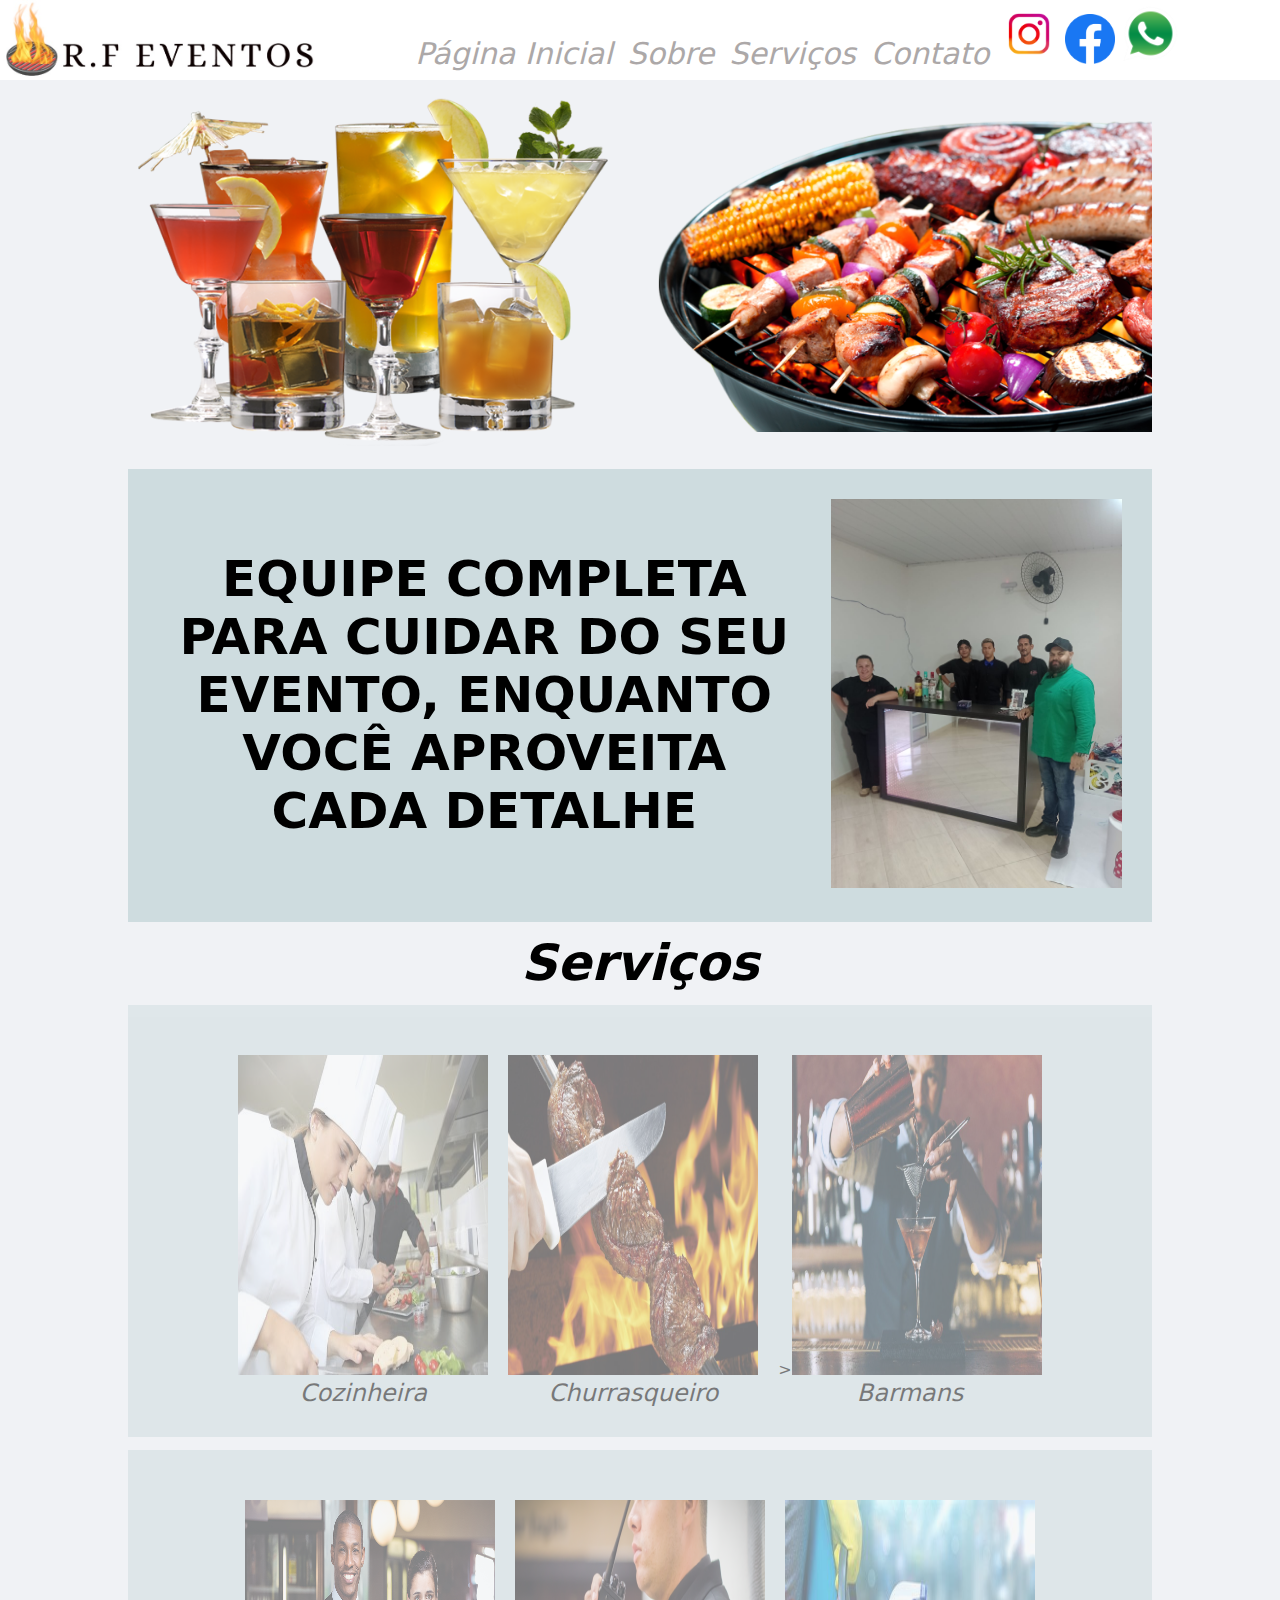
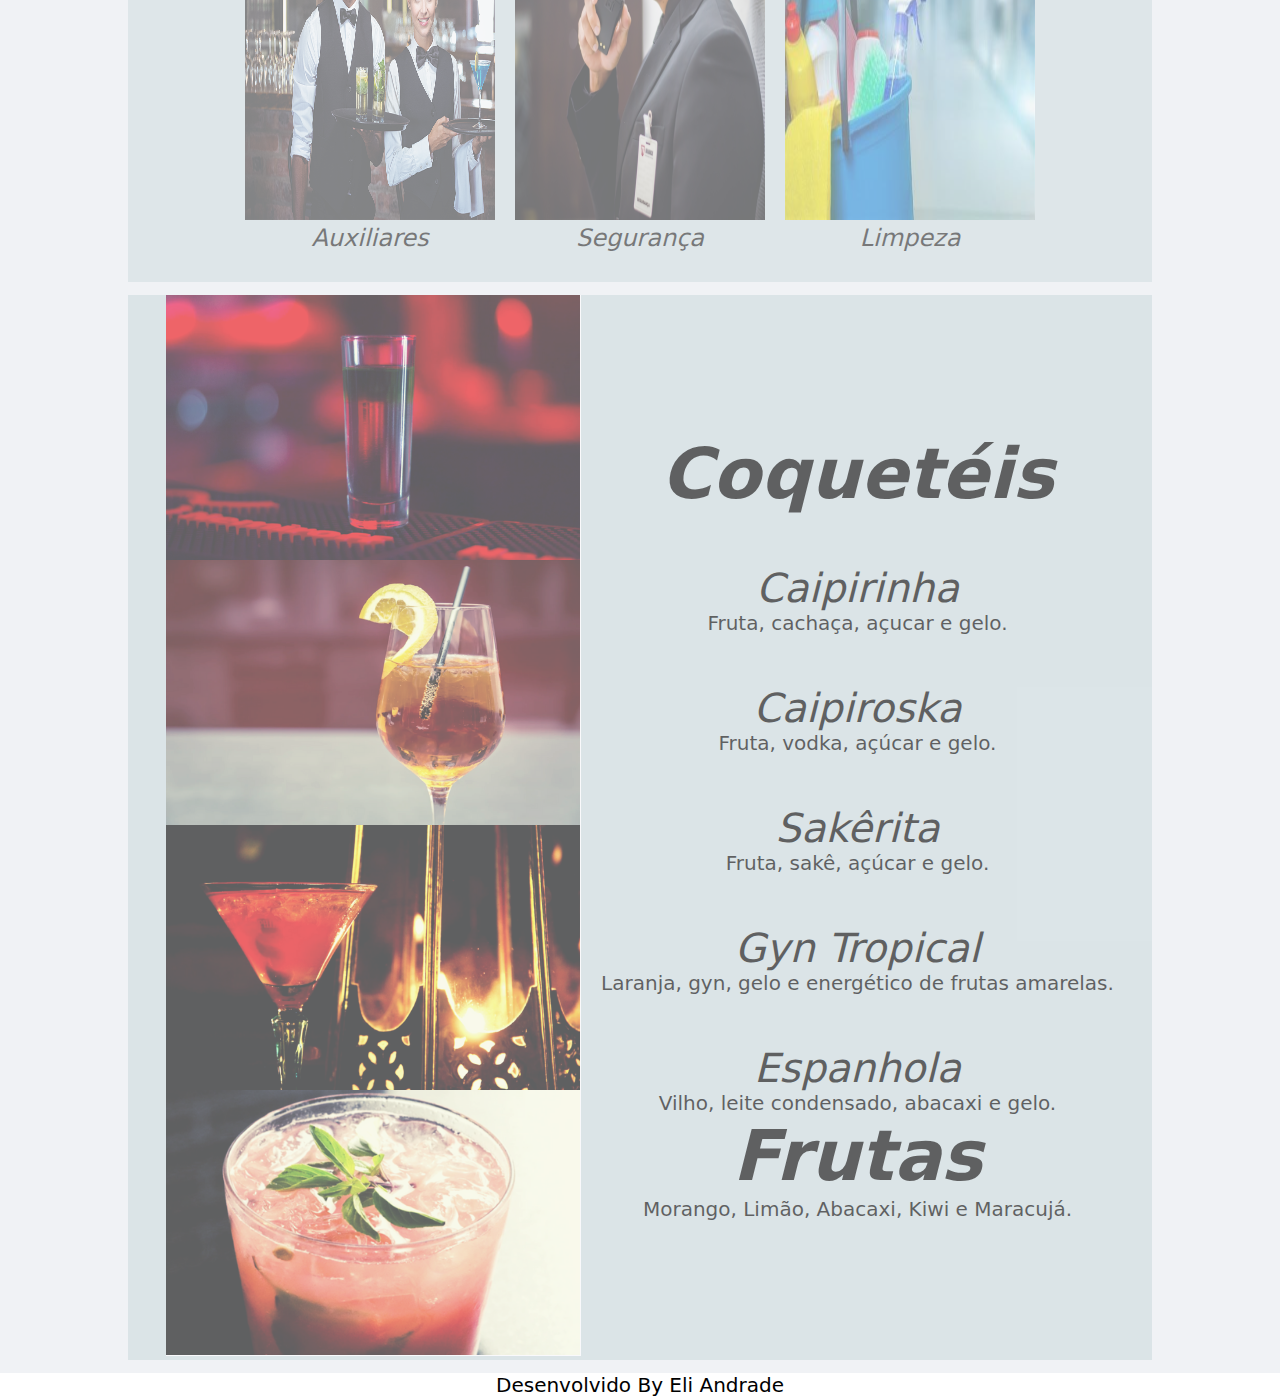
==== index.html @ 9f76cc74 "modificação 00:11" ====
<!DOCTYPE html>
<html lang="en">

<head>
    <meta charset="UTF-8">
    <meta name="viewport" content="width=device-width, initial-scale=1.0">
    <script src="script.js"></script>
    <link rel="stylesheet" href="style.css">

    <title>RF Eventos</title>
</head>

<body>

    <header>
        <img class="logo" src="assets/logo.rf.jpg" alt="">
        
        <nav id="header">
            <button id="btn-mobile">Menu</button>
            <ul id="container-menu">
            <a href="index.html"><button><i>Página Inicial</i></button></a>
            <a href="sobre.html"><button><i>Sobre</i></button></a>
            <a href="#services"><button><i>Serviços</i></button></a>
            <a href=""><button><i>Contato</i></button></a>
       
            <a href=""><img src="assets/instagram-logo-.webp" width="60px" alt=""></a>
            <a href=""><img src="assets/facebook-13.png" width="50px" alt=""></a>
            <a href="https://api.whatsapp.com/send?phone=5515991683785&text=%20Olá,Gostaria de um Orçamento%20!"><img
                    src="assets/logo-whatsapp.png" width="60px" alt="logo-whatsapp"></a>
                </ul>
            </nav>
    </header>

    <article class="container-mains">
        <img class="img-main" src="assets/drinks.png" alt="">
        <img class="img-main" src="assets/churrasco.png" alt="">

    </article>

    <div id="we-are" class="container-we-are">
        <div>
            <h1> EQUIPE COMPLETA PARA CUIDAR DO SEU EVENTO, ENQUANTO VOCÊ APROVEITA CADA DETALHE</h1>
            
        </div>
        <div>
            <img class="img-equip" src="assets/Equipe.RF.jpg" alt="">
        </div>
    </div>
    <h1 id="services" class="tag-service"><i>Serviços</i></h1>
    <div class="container-services">
        
        <div class="container-class">
            <div>
                
                <span><img class="img-services" src="assets/Serviços/cozinheira.jpg" alt="">
                 <h2><i>Cozinheira</i></h2></span>
            </div>
            <div>
                <span><img class="img-services" src="assets/Serviços/churrasqueiro.jpeg" alt="">
                <h2><i>Churrasqueiro</i></h2></span>
            </div>

            <div>
              <span>><img  class="img-services" src="assets/Serviços/barman.jpeg" alt="">
                <h2><i>Barmans</i></h2></span>
            </div> 
        </div>
        <div class="container-class">
            <div>
                <span> <img class="img-services" src="assets/Serviços/garcons.png" alt="">
                <h2><i>Auxiliares</i></h2></span>
            </div>
            <div>
                <span> <img class="img-services" src="assets/Serviços/Segurança.jpeg" alt="">
                <h2><i>Segurança</i></h2></span>
            </div>

            <div>
                <span><img class="img-services" src="assets/Serviços/limpeza.jpeg" alt="">
                <h2><i>Limpeza</i></h2></span>
            </div>



        </div>
    </div>
    <div  class="container-drinks">
        <div>
            <img class="img-drinks" src="assets/drinks-efect.png" alt="">
            
        </div>
        
        <div>
           <ul><h1 class="h1"><i>Coquetéis</i></h1> 
            <li>
                <h2 class="h2"><i>Caipirinha</i></h2>
                <p class="p">Fruta, cachaça, açucar e gelo.</p>
            </li>
            <li>
                <h2 class="h2"><i>Caipiroska</i></h2>
                <p class="p">Fruta, vodka, açúcar e gelo.</p>
            </li>
            <li>
                <h2 class="h2"><i>Sakêrita</i></h2>
                <p class="p">Fruta, sakê, açúcar e gelo.</p>
            </li>
            <li>
                <h2 class="h2"><i>Gyn Tropical</i></h2>
                <p class="p">Laranja, gyn, gelo e energético de frutas amarelas.</p>
            </li>
            <li>
                <h2 class="h2"><i>Espanhola</i></h2>
                <p class="p">Vilho, leite condensado, abacaxi e gelo.</p>
            </li>
            
           </ul>
           <h1 class="h1"><i>Frutas</i></h1>
            <p class="p">Morango, Limão, Abacaxi, Kiwi e Maracujá.</p>
        </div>
    
    </div>
    <footer>

        <p class="footer-p">Desenvolvido By Eli Andrade</p>

    </footer>

</body>

</html>
---- style.css ----
@import url('https://fonts.googleapis.com/css2?family=Raleway:ital,wght@0,100..900;1,100..900&family=Roboto:ital,wght@0,100;0,300;0,400;0,500;0,700;0,900;1,100;1,300;1,400;1,500;1,700;1,900&display=swap');

* {
    margin: 0;
    padding: 0;
    box-sizing: border-box;
    font-family: system-ui, -apple-system, BlinkMacSystemFont, 'Segoe UI', Roboto, Oxygen, Ubuntu, Cantarell, 'Open Sans', 'Helvetica Neue', sans-serif, Segoe UI, Roboto, Oxygen, Ubuntu, Cantarell, Fira Sans, Droid Sans, Helvetica Neue, sans-serif;
    
}
body {
    min-width: 90vw;
    min-height: 100vh;
    background-color: #f0f2f5;
}
html {
    scroll-behavior: smooth;
    transition: ease 4s;
  }
header {
    background-color: #fff;
    display: flex;
}
.logo {
    width: 25%;
}
#btn-mobile{
    display: none;
}

#header{
    display: flex;
    align-items: center;
    justify-content: center;
    width: 100%;
    gap: 10px;
    margin-right: 10px;   
}
button {
    font-size: 30px;
    border-radius: 5px;
    padding: 5px;
    border: none;
    background-color: transparent;
    color: #aca8a8;
}
button:hover {
    color: #000;
}
article {
    display: flex;
    align-items: center;
    justify-content: center;
    height: 100%;
    width: 100%;
}
.container.mains {
    width: 90%;
    margin: auto;
}
.img-main {
    width: 40%;
    height: auto;
}
.container-we-are,.container-class {
    display: flex;
    background-color: #cedcdf;
    justify-content: center;
    align-items: center;
    text-align: center;
    width: 80%;
    margin: 1% auto;
    gap: 20px;   
    padding: 30px;
}
h1 {
    font-size: 50px;
}
h2{
    font-weight: normal;
}
.img-equip {
    width: 100%;
}
.tag-service{
    width: 100%;
    font-size: 50px;
    text-align: center;
     
}
.img-services {
    margin-top: 20px;
    height: 420px;
    width: 350px;
    background-color: #cedcdf;
    text-align: center;
}
a{
    text-decoration: none;
    color: #000;
}
.container-class{
    opacity: 0.5;
    font-weight: normal;
}
.container-class:hover{
    opacity: 1.8;
    transition: 0.6s;
}
.service-main {
    width: 100%;
    display: flex;
    margin: 5% 20%;
    justify-content: left;
    font-size: 50px;
}

.container-drinks{
    display: flex;
    background-color: #cedcdf;
    justify-content: center;
    align-items: center;
    text-align: center;
    width: 80%;
    margin: 1% auto;
    gap: 20px;
    opacity: 0.6; 
}
.container-drinks:hover{
    opacity: 1.8;
    transition: 0.6s;
}
ul{
    list-style: none;
}
li{
    margin-top: 50px;
}
.h1{
    font-size: 70px;
}
.h2{
    font-size: 40px;
}
.p{
    font-size: 20px;
}
footer {
    margin-top: auto;
    width: 100%;
    background-color: #fff;
}
.footer-p {
    color: #000;
    text-align: center;
    font-size: 20px;
    
}
@media (max-width:1920px){
    .container-class {
        display: flex;
        background-color: #cedcdf;
        justify-content: center;
        align-items: center;
        text-align: center;
        width: 80%;
        margin: 1% auto;
        gap: 20px;   
        padding: 30px;
    }
    .img-services {
        margin-top: 20px;
        height: 320px;
        width: 250px;
        background-color: #cedcdf;
        text-align: center;
    }
}


@media (max-width:600px){
#btn-mobile{
    width: 100%;
    display: block;
    justify-content: end;
}
#container-menu{
    display: none;
}
#nav.active #container-menu{
    display: flex;
}
}
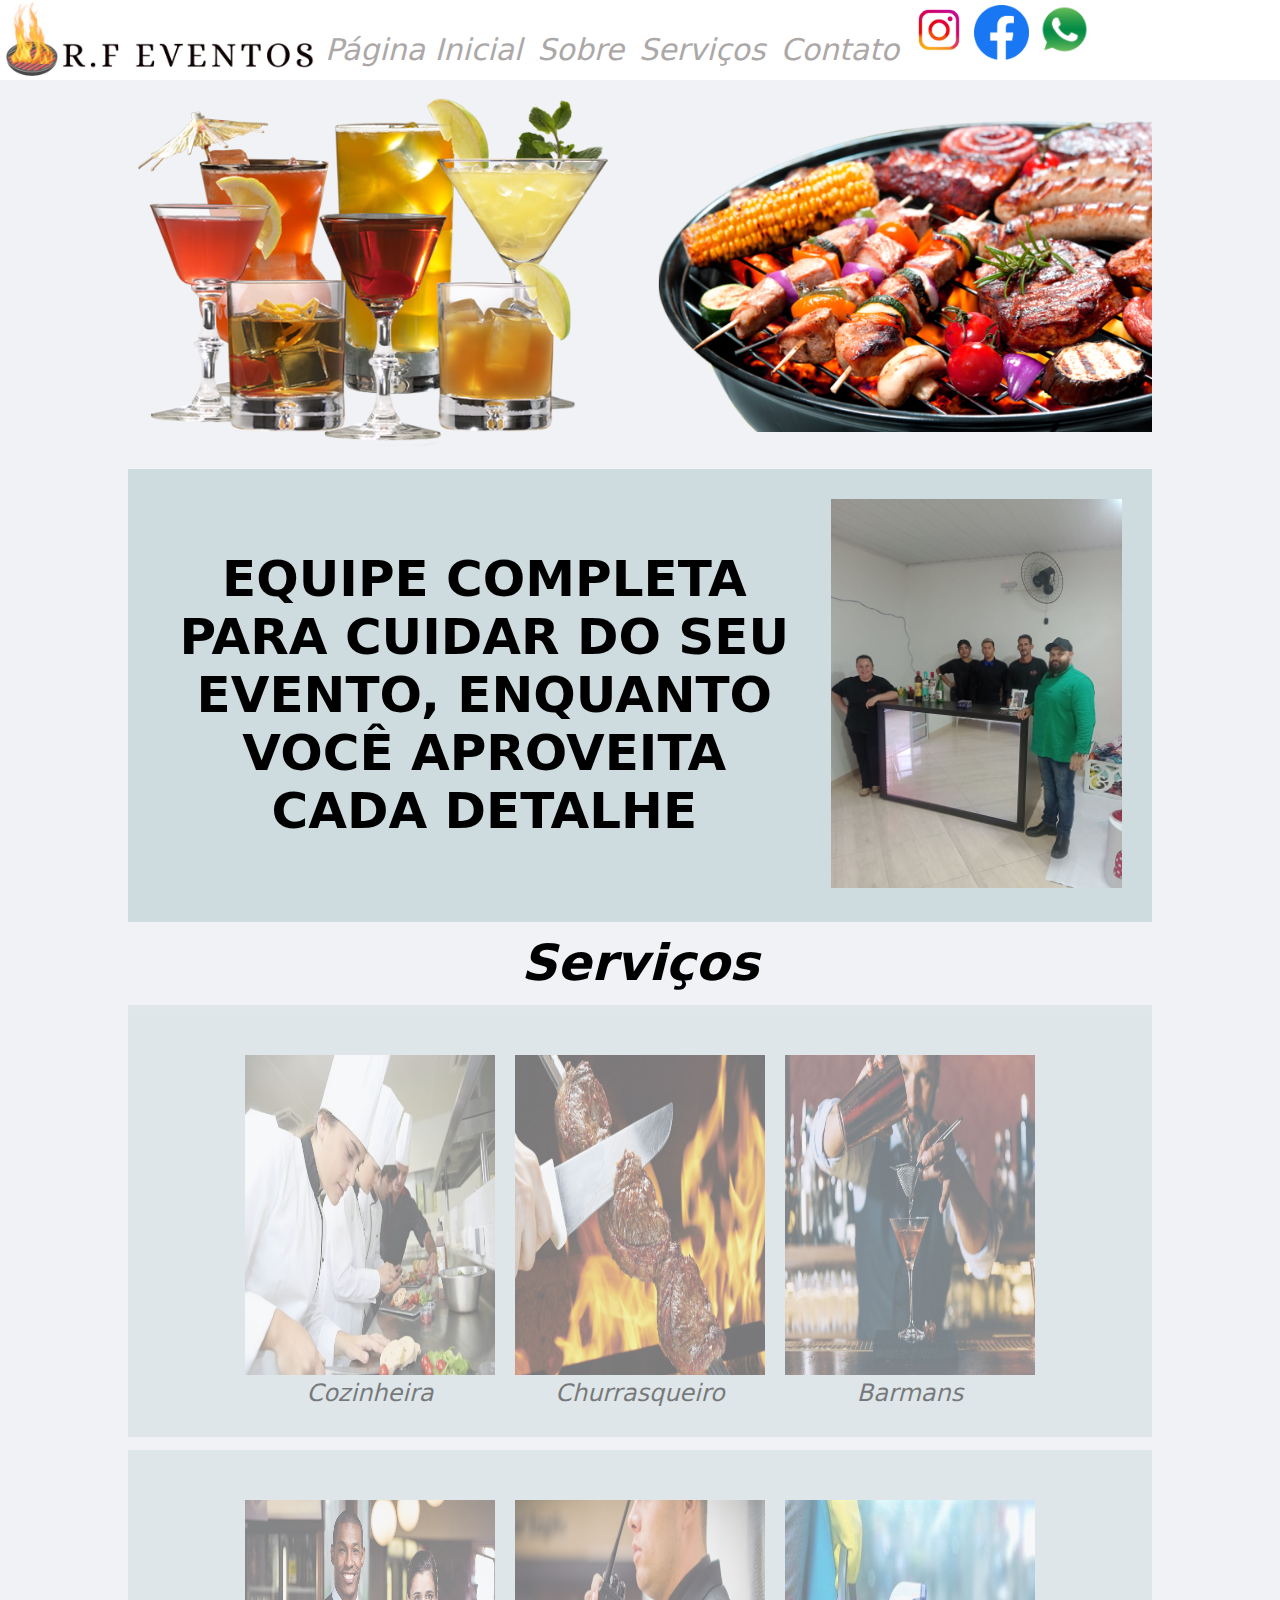
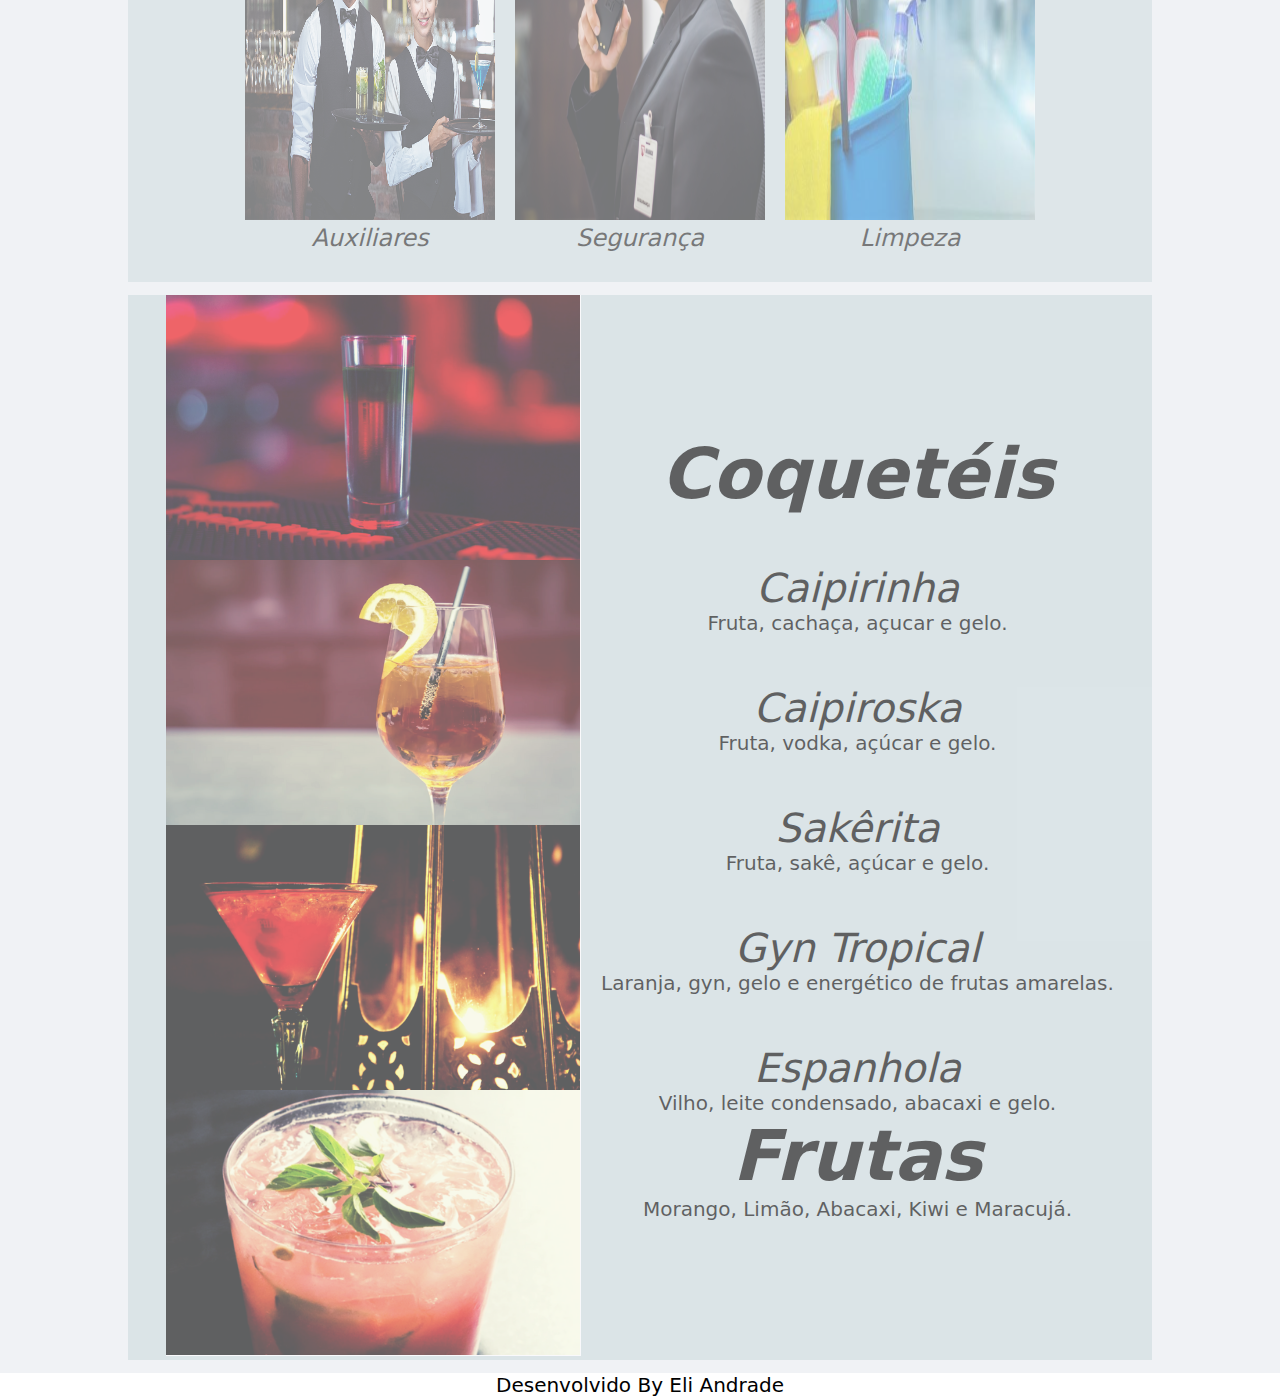
==== commit ba59ecc7: "modificação mobile" ====
--- a/index.html
+++ b/index.html
@@ -14,21 +14,21 @@
 
     <header>
         <img class="logo" src="assets/logo.rf.jpg" alt="">
-        
-        <nav id="header">
-            <button id="btn-mobile">Menu</button>
-            <ul id="container-menu">
-            <a href="index.html"><button><i>Página Inicial</i></button></a>
-            <a href="sobre.html"><button><i>Sobre</i></button></a>
-            <a href="#services"><button><i>Serviços</i></button></a>
-            <a href=""><button><i>Contato</i></button></a>
-       
-            <a href=""><img src="assets/instagram-logo-.webp" width="60px" alt=""></a>
-            <a href=""><img src="assets/facebook-13.png" width="50px" alt=""></a>
-            <a href="https://api.whatsapp.com/send?phone=5515991683785&text=%20Olá,Gostaria de um Orçamento%20!"><img
-                    src="assets/logo-whatsapp.png" width="60px" alt="logo-whatsapp"></a>
+
+        <nav class="header">
+            <div class="container-menu">
+                <ul>
+                    <a href="index.html"><button><i>Página Inicial</i></button></a>
+                    <a href="sobre.html"><button><i>Sobre</i></button></a>
+                    <a href="#services"><button><i>Serviços</i></button></a>
+                    <a href=""><button><i>Contato</i></button></a>
+                    <a href=""><img src="assets/instagram-logo-.webp" width="60px" alt=""></a>
+                    <a href=""><img src="assets/facebook-13.png" width="55px" alt=""></a>
+                    <a href="https://api.whatsapp.com/send?phone=5515991683785&text=%20Olá,Gostaria de um Orçamento%20!"><img
+                            src="assets/logo-whatsapp.png" width="60px" alt="logo-whatsapp"></a>
                 </ul>
-            </nav>
+            </div>
+        </nav>
     </header>
 
     <article class="container-mains">
@@ -40,7 +40,6 @@
     <div id="we-are" class="container-we-are">
         <div>
             <h1> EQUIPE COMPLETA PARA CUIDAR DO SEU EVENTO, ENQUANTO VOCÊ APROVEITA CADA DETALHE</h1>
-            
         </div>
         <div>
             <img class="img-equip" src="assets/Equipe.RF.jpg" alt="">
@@ -48,76 +47,83 @@
     </div>
     <h1 id="services" class="tag-service"><i>Serviços</i></h1>
     <div class="container-services">
-        
+
         <div class="container-class">
             <div>
-                
+
                 <span><img class="img-services" src="assets/Serviços/cozinheira.jpg" alt="">
-                 <h2><i>Cozinheira</i></h2></span>
+                    <h2><i>Cozinheira</i></h2>
+                </span>
             </div>
             <div>
                 <span><img class="img-services" src="assets/Serviços/churrasqueiro.jpeg" alt="">
-                <h2><i>Churrasqueiro</i></h2></span>
+                    <h2><i>Churrasqueiro</i></h2>
+                </span>
             </div>
 
             <div>
-              <span>><img  class="img-services" src="assets/Serviços/barman.jpeg" alt="">
-                <h2><i>Barmans</i></h2></span>
-            </div> 
+                <span><img class="img-services" src="assets/Serviços/barman.jpeg" alt="">
+                    <h2><i>Barmans</i></h2>
+                </span>
+            </div>
         </div>
         <div class="container-class">
             <div>
                 <span> <img class="img-services" src="assets/Serviços/garcons.png" alt="">
-                <h2><i>Auxiliares</i></h2></span>
+                    <h2><i>Auxiliares</i></h2>
+                </span>
             </div>
             <div>
                 <span> <img class="img-services" src="assets/Serviços/Segurança.jpeg" alt="">
-                <h2><i>Segurança</i></h2></span>
+                    <h2><i>Segurança</i></h2>
+                </span>
             </div>
 
             <div>
                 <span><img class="img-services" src="assets/Serviços/limpeza.jpeg" alt="">
-                <h2><i>Limpeza</i></h2></span>
+                    <h2><i>Limpeza</i></h2>
+                </span>
             </div>
 
 
 
         </div>
     </div>
-    <div  class="container-drinks">
+    <div class="container-drinks">
         <div>
             <img class="img-drinks" src="assets/drinks-efect.png" alt="">
-            
+
         </div>
-        
+
         <div>
-           <ul><h1 class="h1"><i>Coquetéis</i></h1> 
-            <li>
-                <h2 class="h2"><i>Caipirinha</i></h2>
-                <p class="p">Fruta, cachaça, açucar e gelo.</p>
-            </li>
-            <li>
-                <h2 class="h2"><i>Caipiroska</i></h2>
-                <p class="p">Fruta, vodka, açúcar e gelo.</p>
-            </li>
-            <li>
-                <h2 class="h2"><i>Sakêrita</i></h2>
-                <p class="p">Fruta, sakê, açúcar e gelo.</p>
-            </li>
-            <li>
-                <h2 class="h2"><i>Gyn Tropical</i></h2>
-                <p class="p">Laranja, gyn, gelo e energético de frutas amarelas.</p>
-            </li>
-            <li>
-                <h2 class="h2"><i>Espanhola</i></h2>
-                <p class="p">Vilho, leite condensado, abacaxi e gelo.</p>
-            </li>
-            
-           </ul>
-           <h1 class="h1"><i>Frutas</i></h1>
+            <ul>
+                <h1 class="h1"><i>Coquetéis</i></h1>
+                <li>
+                    <h2 class="h2"><i>Caipirinha</i></h2>
+                    <p class="p">Fruta, cachaça, açucar e gelo.</p>
+                </li>
+                <li>
+                    <h2 class="h2"><i>Caipiroska</i></h2>
+                    <p class="p">Fruta, vodka, açúcar e gelo.</p>
+                </li>
+                <li>
+                    <h2 class="h2"><i>Sakêrita</i></h2>
+                    <p class="p">Fruta, sakê, açúcar e gelo.</p>
+                </li>
+                <li>
+                    <h2 class="h2"><i>Gyn Tropical</i></h2>
+                    <p class="p">Laranja, gyn, gelo e energético de frutas amarelas.</p>
+                </li>
+                <li>
+                    <h2 class="h2"><i>Espanhola</i></h2>
+                    <p class="p">Vilho, leite condensado, abacaxi e gelo.</p>
+                </li>
+
+            </ul>
+            <h1 class="h1"><i>Frutas</i></h1>
             <p class="p">Morango, Limão, Abacaxi, Kiwi e Maracujá.</p>
         </div>
-    
+
     </div>
     <footer>
 
--- a/style.css
+++ b/style.css
@@ -12,10 +12,12 @@
     min-height: 100vh;
     background-color: #f0f2f5;
 }
+/*EFEITO DESCER ATE O ID*/
 html {
     scroll-behavior: smooth;
     transition: ease 4s;
   }
+/*ESTILIZAÇÃO DO TOPO */
 header {
     background-color: #fff;
     display: flex;
@@ -46,6 +48,7 @@
 button:hover {
     color: #000;
 }
+/*ESTILIZAÇÃO DA LOGO PRINCIPAL */
 article {
     display: flex;
     align-items: center;
@@ -61,6 +64,7 @@
     width: 40%;
     height: auto;
 }
+/*ESTILIZAÇÃO SOBRE A EQUIPE E SOBRE OS SERVIÇOS*/
 .container-we-are,.container-class {
     display: flex;
     background-color: #cedcdf;
@@ -81,12 +85,13 @@
 .img-equip {
     width: 100%;
 }
+/*ESTILAZAÇÃO DO TEXTO SERVIÇOS */
 .tag-service{
     width: 100%;
     font-size: 50px;
-    text-align: center;
-     
-}
+    text-align: center;     
+}
+ /*ESTILIZAÇÃO NAS IMAGENS DE SERVIÇO */
 .img-services {
     margin-top: 20px;
     height: 420px;
@@ -94,10 +99,8 @@
     background-color: #cedcdf;
     text-align: center;
 }
-a{
-    text-decoration: none;
-    color: #000;
-}
+
+/*EFEITO SOBRE O CONTAINER DOS SERVIÇOS */
 .container-class{
     opacity: 0.5;
     font-weight: normal;
@@ -106,14 +109,7 @@
     opacity: 1.8;
     transition: 0.6s;
 }
-.service-main {
-    width: 100%;
-    display: flex;
-    margin: 5% 20%;
-    justify-content: left;
-    font-size: 50px;
-}
-
+/*ESTILIZAÇÃO DO CONTAINER CARDAPIO */
 .container-drinks{
     display: flex;
     background-color: #cedcdf;
@@ -125,25 +121,29 @@
     gap: 20px;
     opacity: 0.6; 
 }
+/*ESTILIZAÇÃO DOS TEXTOS DO CARDAPIO */
+ul{
+    list-style: none;
+}
+li{
+    margin-top: 50px;
+}
+.h1{
+    font-size: 70px;
+}
+.h2{
+    font-size: 40px;
+}
+.p{
+    font-size: 20px;
+}
+/*EFEITO SUAVE NO CARDAPIO */
 .container-drinks:hover{
     opacity: 1.8;
     transition: 0.6s;
 }
-ul{
-    list-style: none;
-}
-li{
-    margin-top: 50px;
-}
-.h1{
-    font-size: 70px;
-}
-.h2{
-    font-size: 40px;
-}
-.p{
-    font-size: 20px;
-}
+
+/*ESTILIZAÇÃO DO RODAPÉ*/
 footer {
     margin-top: auto;
     width: 100%;
@@ -178,15 +178,33 @@
 
 
 @media (max-width:600px){
-#btn-mobile{
-    width: 100%;
-    display: block;
-    justify-content: end;
-}
-#container-menu{
-    display: none;
-}
-#nav.active #container-menu{
-    display: flex;
-}
+
+    .header {
+        
+        display: flex;
+        flex-direction: column;
+        position: fixed;
+        top: 0;
+        right: 0;
+        width: 70%;
+        background-color: #cedcdf;
+        z-index: 9999; 
+          
+    }
+    .container-menu button {
+        width: 100%;
+        text-align: right;  
+    }
+    a{
+        text-decoration: none;
+    }
+    button{
+        color: #000;
+        margin-top: 5px; 
+        display: block;
+        outline: none;
+    }
+    .container-menu button:hover{
+        background-color:#fff ;
+    }
 }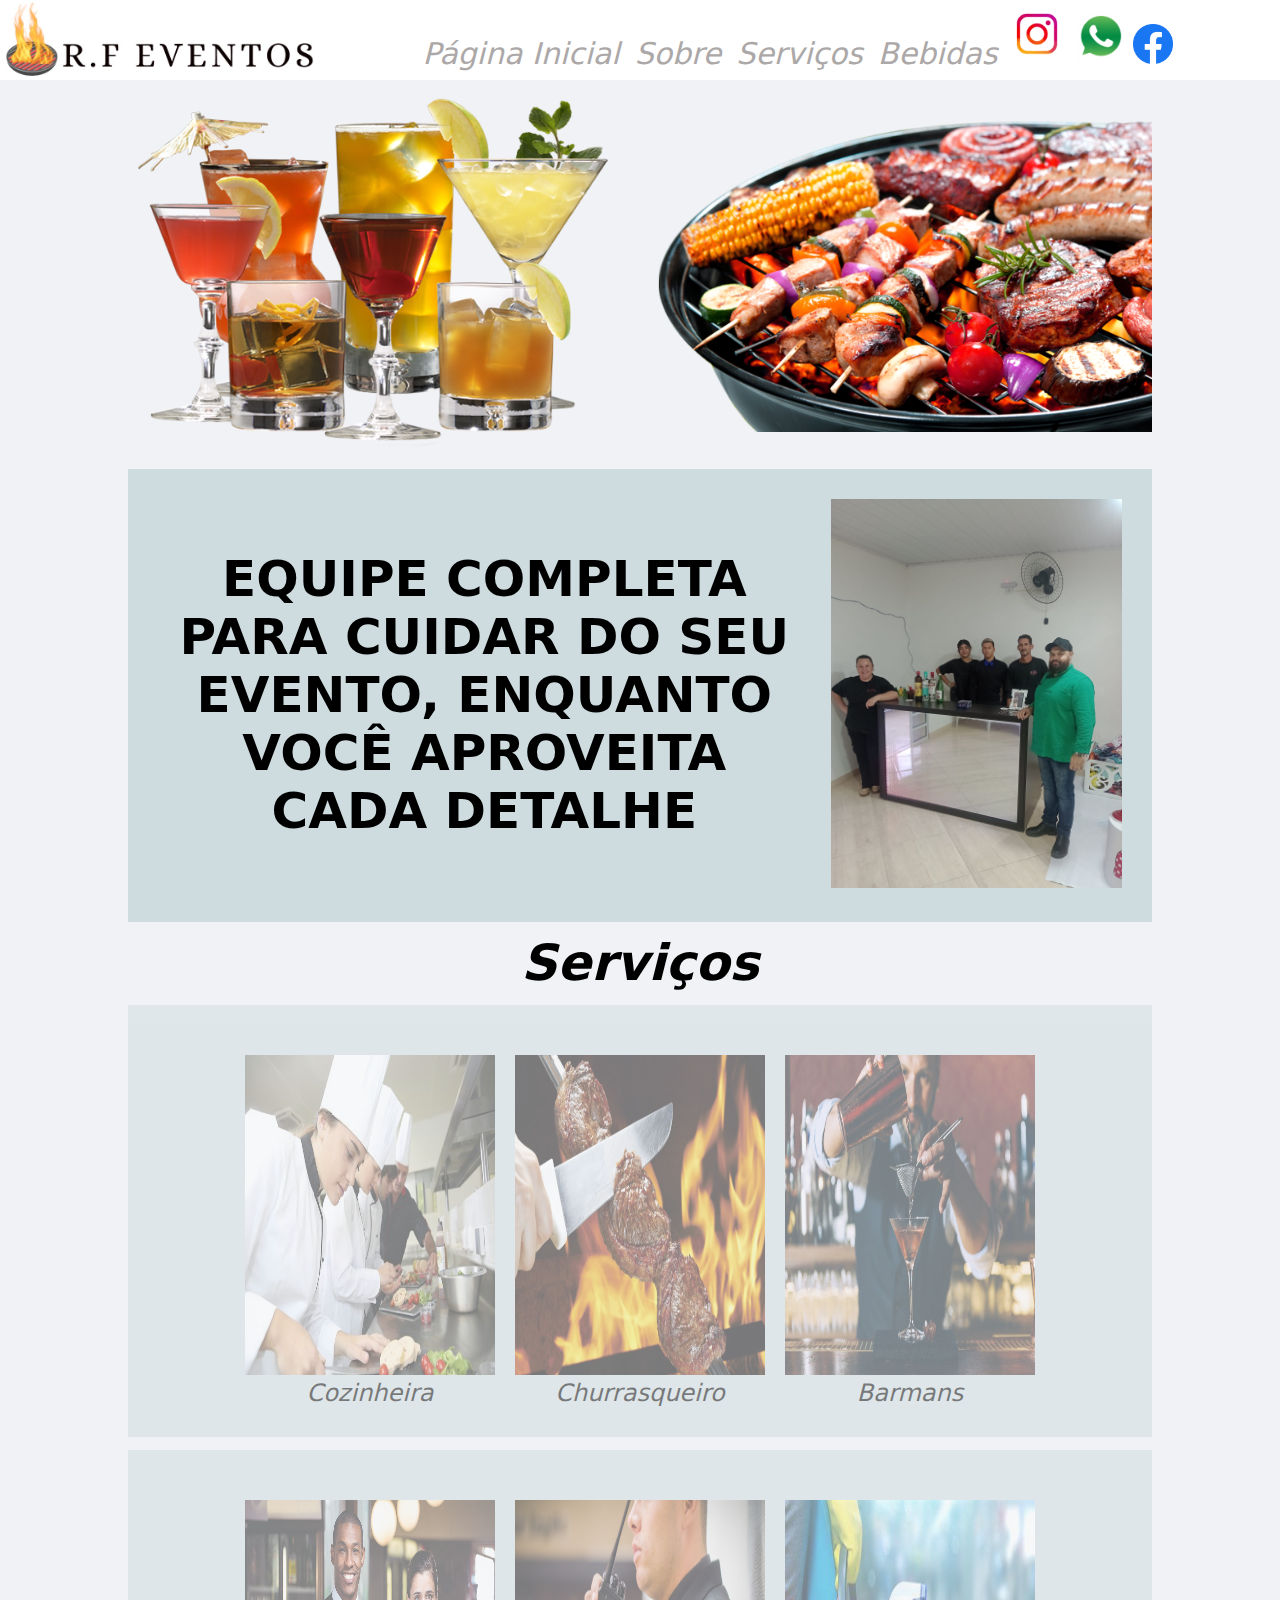
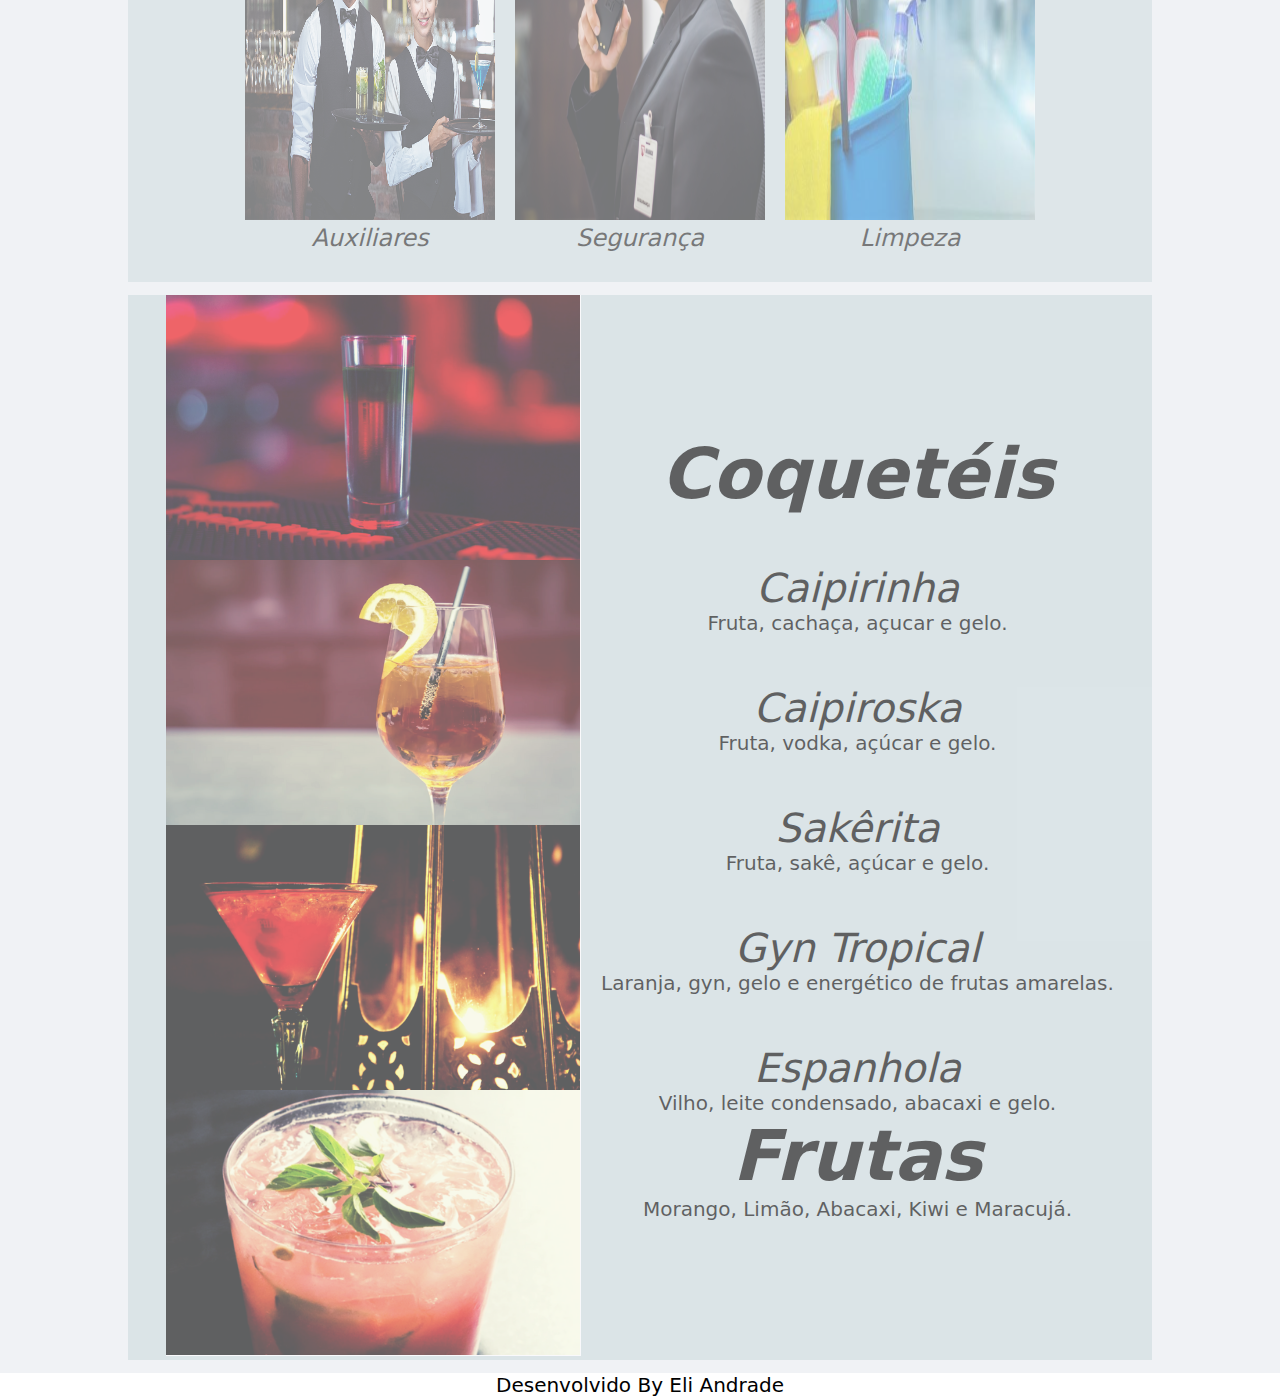
==== commit f77531e7: "modificação mobile" ====
--- a/index.html
+++ b/index.html
@@ -6,6 +6,7 @@
     <meta name="viewport" content="width=device-width, initial-scale=1.0">
     <script src="script.js"></script>
     <link rel="stylesheet" href="style.css">
+    <link rel="stylesheet" href="">
 
     <title>RF Eventos</title>
 </head>
@@ -17,15 +18,20 @@
 
         <nav class="header">
             <div class="container-menu">
-                <ul>
+                <input  type="checkbox">
+                <span></span>
+                <span></span>
+                <span></span>
+                <ul class="menu">
                     <a href="index.html"><button><i>Página Inicial</i></button></a>
                     <a href="sobre.html"><button><i>Sobre</i></button></a>
                     <a href="#services"><button><i>Serviços</i></button></a>
-                    <a href=""><button><i>Contato</i></button></a>
-                    <a href=""><img src="assets/instagram-logo-.webp" width="60px" alt=""></a>
-                    <a href=""><img src="assets/facebook-13.png" width="55px" alt=""></a>
-                    <a href="https://api.whatsapp.com/send?phone=5515991683785&text=%20Olá,Gostaria de um Orçamento%20!"><img
-                            src="assets/logo-whatsapp.png" width="60px" alt="logo-whatsapp"></a>
+                    <a href="#container-drinks"><button><i>Bebidas</i></button></a>
+                    <a href="" id="redes"><img src="assets/instagram-logo-.webp" width="60px" alt=""></a>
+                    
+                    <a href="https://api.whatsapp.com/send?phone=5515991683785&text=%20Olá,Gostaria de um Orçamento%20!"id="redes"><img
+                            src="assets/logo-whatsapp.png" width="55px" alt="logo-whatsapp"id="redes"></a>
+                            <a href=""><img src="assets/facebook-13.png" width="40px" alt=""></a>
                 </ul>
             </div>
         </nav>
@@ -89,7 +95,7 @@
 
         </div>
     </div>
-    <div class="container-drinks">
+    <div  id ="container-drinks"class="container-drinks">
         <div>
             <img class="img-drinks" src="assets/drinks-efect.png" alt="">
 
--- a/style.css
+++ b/style.css
@@ -5,38 +5,44 @@
     padding: 0;
     box-sizing: border-box;
     font-family: system-ui, -apple-system, BlinkMacSystemFont, 'Segoe UI', Roboto, Oxygen, Ubuntu, Cantarell, 'Open Sans', 'Helvetica Neue', sans-serif, Segoe UI, Roboto, Oxygen, Ubuntu, Cantarell, Fira Sans, Droid Sans, Helvetica Neue, sans-serif;
-    
-}
+
+}
+
 body {
     min-width: 90vw;
     min-height: 100vh;
     background-color: #f0f2f5;
 }
+
 /*EFEITO DESCER ATE O ID*/
 html {
     scroll-behavior: smooth;
     transition: ease 4s;
-  }
+}
+
 /*ESTILIZAÇÃO DO TOPO */
 header {
     background-color: #fff;
     display: flex;
 }
+
 .logo {
     width: 25%;
 }
-#btn-mobile{
+
+#btn-mobile {
     display: none;
 }
 
-#header{
+.header {
     display: flex;
     align-items: center;
     justify-content: center;
     width: 100%;
     gap: 10px;
-    margin-right: 10px;   
-}
+    margin-right: 10px;
+}
+
 button {
     font-size: 30px;
     border-radius: 5px;
@@ -45,9 +51,11 @@
     background-color: transparent;
     color: #aca8a8;
 }
+
 button:hover {
     color: #000;
 }
+
 /*ESTILIZAÇÃO DA LOGO PRINCIPAL */
 article {
     display: flex;
@@ -56,61 +64,20 @@
     height: 100%;
     width: 100%;
 }
+
 .container.mains {
     width: 90%;
     margin: auto;
 }
+
 .img-main {
     width: 40%;
     height: auto;
 }
+
 /*ESTILIZAÇÃO SOBRE A EQUIPE E SOBRE OS SERVIÇOS*/
-.container-we-are,.container-class {
-    display: flex;
-    background-color: #cedcdf;
-    justify-content: center;
-    align-items: center;
-    text-align: center;
-    width: 80%;
-    margin: 1% auto;
-    gap: 20px;   
-    padding: 30px;
-}
-h1 {
-    font-size: 50px;
-}
-h2{
-    font-weight: normal;
-}
-.img-equip {
-    width: 100%;
-}
-/*ESTILAZAÇÃO DO TEXTO SERVIÇOS */
-.tag-service{
-    width: 100%;
-    font-size: 50px;
-    text-align: center;     
-}
- /*ESTILIZAÇÃO NAS IMAGENS DE SERVIÇO */
-.img-services {
-    margin-top: 20px;
-    height: 420px;
-    width: 350px;
-    background-color: #cedcdf;
-    text-align: center;
-}
-
-/*EFEITO SOBRE O CONTAINER DOS SERVIÇOS */
-.container-class{
-    opacity: 0.5;
-    font-weight: normal;
-}
-.container-class:hover{
-    opacity: 1.8;
-    transition: 0.6s;
-}
-/*ESTILIZAÇÃO DO CONTAINER CARDAPIO */
-.container-drinks{
+.container-we-are,
+.container-class {
     display: flex;
     background-color: #cedcdf;
     justify-content: center;
@@ -119,26 +86,84 @@
     width: 80%;
     margin: 1% auto;
     gap: 20px;
-    opacity: 0.6; 
-}
+    padding: 30px;
+}
+
+h1 {
+    font-size: 50px;
+}
+
+h2 {
+    font-weight: normal;
+}
+
+.img-equip {
+    width: 100%;
+}
+
+/*ESTILAZAÇÃO DO TEXTO SERVIÇOS */
+.tag-service {
+    width: 100%;
+    font-size: 50px;
+    text-align: center;
+}
+
+/*ESTILIZAÇÃO NAS IMAGENS DE SERVIÇO */
+.img-services {
+    margin-top: 20px;
+    height: 420px;
+    width: 350px;
+    background-color: #cedcdf;
+    text-align: center;
+}
+
+/*EFEITO SOBRE O CONTAINER DOS SERVIÇOS */
+.container-class {
+    opacity: 0.5;
+    font-weight: normal;
+}
+
+.container-class:hover {
+    opacity: 1.8;
+    transition: 0.6s;
+}
+
+/*ESTILIZAÇÃO DO CONTAINER CARDAPIO */
+.container-drinks {
+    display: flex;
+    background-color: #cedcdf;
+    justify-content: center;
+    align-items: center;
+    text-align: center;
+    width: 80%;
+    margin: 1% auto;
+    gap: 20px;
+    opacity: 0.6;
+}
+
 /*ESTILIZAÇÃO DOS TEXTOS DO CARDAPIO */
-ul{
+ul {
     list-style: none;
 }
-li{
+
+li {
     margin-top: 50px;
 }
-.h1{
+
+.h1 {
     font-size: 70px;
 }
-.h2{
+
+.h2 {
     font-size: 40px;
 }
-.p{
+
+.p {
     font-size: 20px;
 }
+
 /*EFEITO SUAVE NO CARDAPIO */
-.container-drinks:hover{
+.container-drinks:hover {
     opacity: 1.8;
     transition: 0.6s;
 }
@@ -149,13 +174,19 @@
     width: 100%;
     background-color: #fff;
 }
+
 .footer-p {
     color: #000;
     text-align: center;
     font-size: 20px;
-    
-}
-@media (max-width:1920px){
+
+}
+
+input {
+    display: none;
+}
+
+@media (max-width:1920px) {
     .container-class {
         display: flex;
         background-color: #cedcdf;
@@ -164,9 +195,10 @@
         text-align: center;
         width: 80%;
         margin: 1% auto;
-        gap: 20px;   
+        gap: 20px;
         padding: 30px;
     }
+
     .img-services {
         margin-top: 20px;
         height: 320px;
@@ -177,34 +209,205 @@
 }
 
 
-@media (max-width:600px){
-
-    .header {
+@media (max-width:600px) {
+
+    /*ESTILIZAÇÃO DO MENU MOBILE*/
+    
+    a {
+        text-decoration: none;
+        color: #1E1E23;
+        opacity: 1;
+        font-family: 'work sans', sans-serif;
+        font-size: 1.5em;
+        font-weight: 400;
+        transition: 200ms;
+    }
+
+    .container-menu {
+        display: flex;
+        flex-direction: column;
+        position: relative;
+        width: 100%;
+        top: 10px;
         
+        z-index: 1;
+        -webkit-user-select: none;
+        user-select: none;
+    }
+
+    .container-menu input{
+  display: flex;
+  width: 40px;
+  height: 32px;
+  position: absolute;
+  cursor: pointer;
+  opacity: 0;
+  z-index: 2;
+}
+    .container-menu input {
+        color: #000;
+        display: flex;
+        width: 40;
+        height: 32;
+        position: absolute;
+        cursor: pointer;
+        opacity: 0;
+        z-index: 2;
+    }
+/* INPUT E ANIMAÇÃO */
+header input {
+    margin-left: 10px;
+}
+    .container-menu span {
+        display: flex;
+       
+        width: 30px;
+        height: 2px;
+        margin-bottom: 5px;
+        position: relative;
+        
+        background: #0395f7;
+        
+        border-radius: 3px;
+        z-index: 1;
+        transform-origin: 5px 0px;
+        transition:  0.5s cubic-bezier(0.77, 0.2, 0.05, 1.0);
+            background: cubic-bezier(0.77, 0.2, 0.05, 1.0);
+            opacity: 0.55s ease;
+    }
+/*ANIMAÇÕES DA TECLA ABRIR E FECHAR MENU */
+    .container-menu span:first-child {
+        transform-origin: 0% 0%;
+    }
+
+    .container-menu span:nth-last-child(2) {
+        transform-origin: 0% 100%;
+    }
+
+    .container-menu input:checked~span {
+        opacity: 1;
+        transform: rotate(45deg) translate(-3px, -1px);
+        background: #36383F;
+    }
+
+    .container-menu input:checked~span:nth-last-child(3) {
+        opacity: 0;
+        transform: rotate(0deg) scale(0.2, 0.2);
+    }
+
+    .container-menu input:checked~span:nth-last-child(2) {
+        transform: rotate(-40deg) translate(0, -1px);
+    }
+ /*MENU*/
+    .menu {
+        position: absolute;
+        width: 180px;
+        height: 600px;
+        
+        margin: -10px 0 0 290px;
+        padding: 50px;
+        padding-top: 125px;
+        background-color: #F5F6FA;
+        -webkit-font-smoothing: antialiased;
+        transform-origin: 0% 0%;
+        transform: translate(-90%, 0%);
+        transform:  0.5s cubic-bezier(0.77, 0.2, 0.05, 1.0);
+    }
+
+    .menu a {
+        padding: 10px 0;
+        transition-delay: 2s;
+    }
+
+    .container-menu input:checked~ul {
+        transform: none;
+    }
+
+    .container-we-are,
+    .container-class {
         display: flex;
         flex-direction: column;
-        position: fixed;
-        top: 0;
-        right: 0;
+        background-color: #cedcdf;
+        justify-content: center;
+        align-items: center;
+        text-align: center;
+        width: 80%;
+        margin: 1% auto;
+        gap: 20px;
+        padding: 30px;
+    }
+
+    h1 {
+        font-size: 20px;
+    }
+
+    h2 {
+        font-weight: normal;
+    }
+
+    .img-equip {
+        width: 100%;
+    }
+
+    .img-services {
+        margin-top: 0px;
+        height: 0%;
         width: 70%;
         background-color: #cedcdf;
-        z-index: 9999; 
-          
-    }
-    .container-menu button {
-        width: 100%;
-        text-align: right;  
-    }
-    a{
-        text-decoration: none;
-    }
-    button{
-        color: #000;
-        margin-top: 5px; 
-        display: block;
-        outline: none;
-    }
-    .container-menu button:hover{
-        background-color:#fff ;
-    }
+        text-align: center;
+
+    }
+
+    .container-class,
+    .container-drinks {
+        opacity: 1;
+        font-weight: normal;
+    }
+
+    .tag-service {
+        font-size: 30px;
+
+    }
+
+    .container-drinks {
+        display: flex;
+        background-color: #cedcdf;
+        justify-content: center;
+        align-items: center;
+        text-align: center;
+        width: 80%;
+        height: 80%;
+        margin: 0% auto;
+
+    }
+
+    .img-drinks {
+        height: 450px;
+    }
+
+    ul {
+        list-style: none;
+        display: flex;
+        flex-direction: column;
+    }
+
+    li {
+        margin-top: 10px;
+    }
+
+    .h1 {
+        font-size: 20px;
+    }
+
+    .h2 {
+        font-size: 15px;
+    }
+
+    .p {
+        font-size: 10px;
+    }
+
+
+
+
 }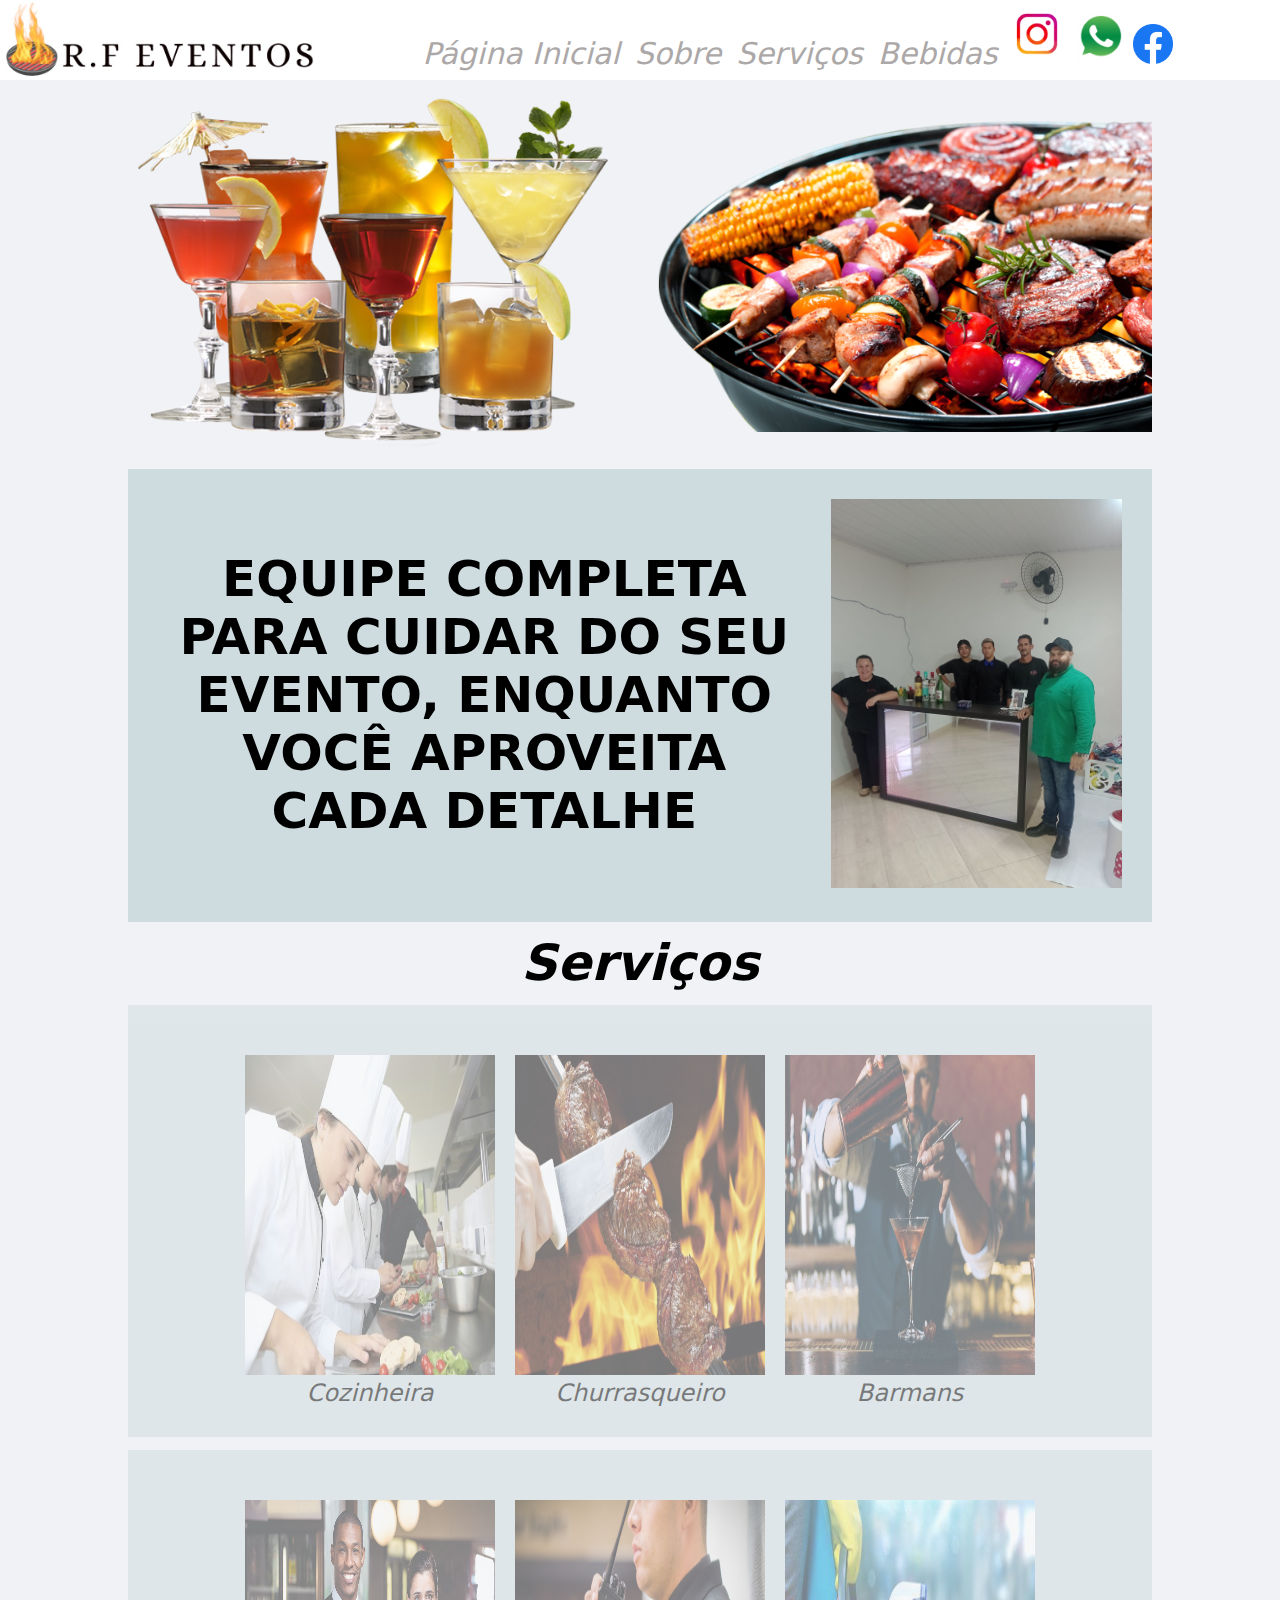
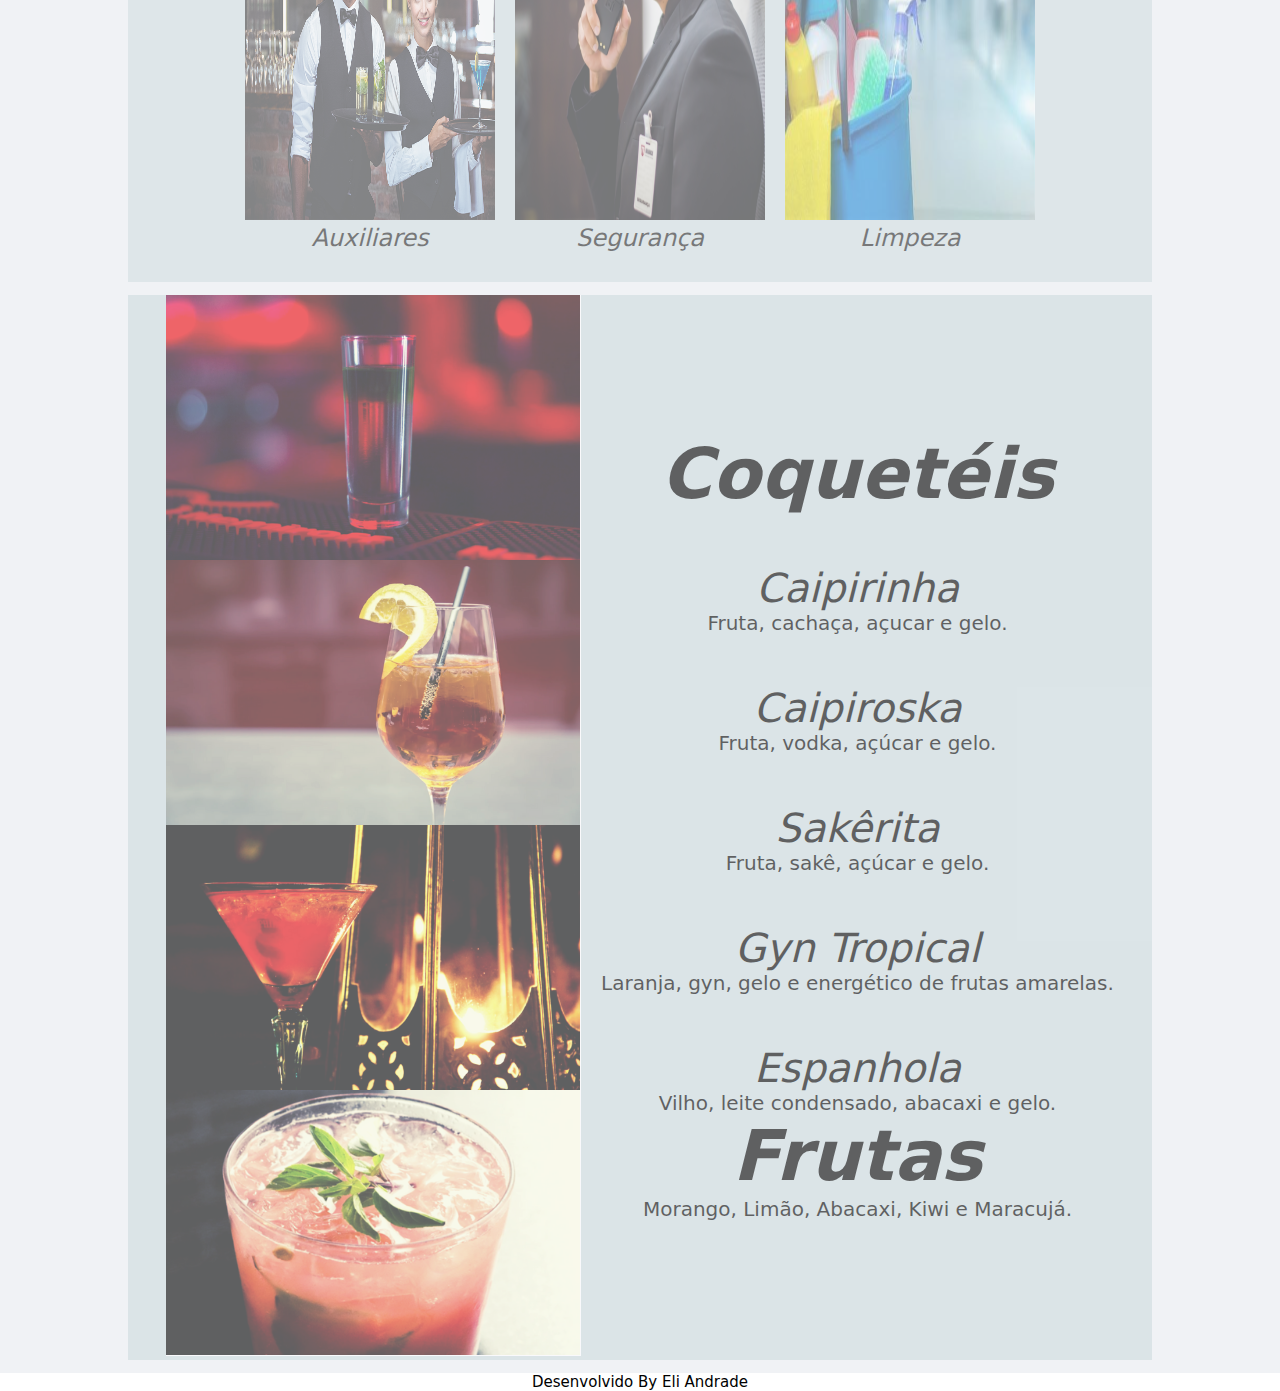
==== commit fcde4dcc: "modificação no meu mobile" ====
--- a/index.html
+++ b/index.html
@@ -18,20 +18,20 @@
 
         <nav class="header">
             <div class="container-menu">
-                <input  type="checkbox">
+                <input type="checkbox">
                 <span></span>
                 <span></span>
                 <span></span>
                 <ul class="menu">
                     <a href="index.html"><button><i>Página Inicial</i></button></a>
-                    <a href="sobre.html"><button><i>Sobre</i></button></a>
+                    <a href="#we-are"><button><i>Sobre</i></button></a>
                     <a href="#services"><button><i>Serviços</i></button></a>
                     <a href="#container-drinks"><button><i>Bebidas</i></button></a>
                     <a href="" id="redes"><img src="assets/instagram-logo-.webp" width="60px" alt=""></a>
-                    
-                    <a href="https://api.whatsapp.com/send?phone=5515991683785&text=%20Olá,Gostaria de um Orçamento%20!"id="redes"><img
-                            src="assets/logo-whatsapp.png" width="55px" alt="logo-whatsapp"id="redes"></a>
-                            <a href=""><img src="assets/facebook-13.png" width="40px" alt=""></a>
+
+                    <a href="https://api.whatsapp.com/send?phone=5515991683785&text=%20Olá,Gostaria de um Orçamento%20!"
+                        id="redes"><img src="assets/logo-whatsapp.png" width="55px" alt="logo-whatsapp" id="redes"></a>
+                    <a href=""><img src="assets/facebook-13.png" width="40px" alt=""></a>
                 </ul>
             </div>
         </nav>
@@ -56,51 +56,38 @@
 
         <div class="container-class">
             <div>
-
-                <span><img class="img-services" src="assets/Serviços/cozinheira.jpg" alt="">
-                    <h2><i>Cozinheira</i></h2>
-                </span>
+                <img class="img-services" src="assets/Serviços/cozinheira.jpg" alt="">
+                <h2><i>Cozinheira</i></h2>
             </div>
             <div>
-                <span><img class="img-services" src="assets/Serviços/churrasqueiro.jpeg" alt="">
-                    <h2><i>Churrasqueiro</i></h2>
-                </span>
+                <img class="img-services" src="assets/Serviços/churrasqueiro.jpeg" alt="">
+                <h2><i>Churrasqueiro</i></h2>
             </div>
-
             <div>
-                <span><img class="img-services" src="assets/Serviços/barman.jpeg" alt="">
-                    <h2><i>Barmans</i></h2>
-                </span>
+                <img class="img-services" src="assets/Serviços/barman.jpeg" alt="">
+                <h2><i>Barmans</i></h2>
             </div>
         </div>
         <div class="container-class">
             <div>
-                <span> <img class="img-services" src="assets/Serviços/garcons.png" alt="">
-                    <h2><i>Auxiliares</i></h2>
-                </span>
+                <img class="img-services" src="assets/Serviços/garcons.png" alt="">
+                <h2><i>Auxiliares</i></h2>
             </div>
             <div>
-                <span> <img class="img-services" src="assets/Serviços/Segurança.jpeg" alt="">
-                    <h2><i>Segurança</i></h2>
-                </span>
+                <img class="img-services" src="assets/Serviços/Segurança.jpeg" alt="">
+                <h2><i>Segurança</i></h2>
             </div>
-
             <div>
-                <span><img class="img-services" src="assets/Serviços/limpeza.jpeg" alt="">
-                    <h2><i>Limpeza</i></h2>
-                </span>
+                <img class="img-services" src="assets/Serviços/limpeza.jpeg" alt="">
+                <h2><i>Limpeza</i></h2>
             </div>
-
-
-
         </div>
     </div>
-    <div  id ="container-drinks"class="container-drinks">
+    <div id="container-drinks" class="container-drinks">
         <div>
             <img class="img-drinks" src="assets/drinks-efect.png" alt="">
 
         </div>
-
         <div>
             <ul>
                 <h1 class="h1"><i>Coquetéis</i></h1>
--- a/style.css
+++ b/style.css
@@ -178,7 +178,7 @@
 .footer-p {
     color: #000;
     text-align: center;
-    font-size: 20px;
+    font-size: 15px;
 
 }
 
@@ -210,10 +210,11 @@
 
 
 @media (max-width:600px) {
-
+header{
+    position: fixed;
+}
     /*ESTILIZAÇÃO DO MENU MOBILE*/
-    
-    a {
+     a {
         text-decoration: none;
         color: #1E1E23;
         opacity: 1;
@@ -222,60 +223,47 @@
         font-weight: 400;
         transition: 200ms;
     }
-
     .container-menu {
         display: flex;
         flex-direction: column;
         position: relative;
         width: 100%;
         top: 10px;
-        
         z-index: 1;
         -webkit-user-select: none;
         user-select: none;
-    }
-
-    .container-menu input{
-  display: flex;
-  width: 40px;
-  height: 32px;
-  position: absolute;
-  cursor: pointer;
-  opacity: 0;
-  z-index: 2;
-}
-    .container-menu input {
-        color: #000;
-        display: flex;
-        width: 40;
-        height: 32;
+        margin-right: 100px;
+    }
+/* ESTILIZAÇÃO DO CHECKBOX INVISIVEL*/
+    input {
+        display: flex;
+        width: 100%;
+        height: 32px;
         position: absolute;
         cursor: pointer;
-        opacity: 0;
-        z-index: 2;
-    }
-/* INPUT E ANIMAÇÃO */
-header input {
-    margin-left: 10px;
-}
-    .container-menu span {
-        display: flex;
-       
-        width: 30px;
+        margin-left: 78%;
+        top: -6px;
+        opacity: 1;
+        z-index: 1;
+    }
+    /* INPUT E ANIMAÇÃO */
+     span {
+        margin-left: 120%; /* MOVIMENTANDO A IMAGEM DE MENU PARA ESQUERDA*/
+        display: flex;
+        width: 30px; 
         height: 2px;
         margin-bottom: 5px;
         position: relative;
-        
-        background: #0395f7;
-        
+        background: #f76503;
         border-radius: 3px;
         z-index: 1;
-        transform-origin: 5px 0px;
-        transition:  0.5s cubic-bezier(0.77, 0.2, 0.05, 1.0);
-            background: cubic-bezier(0.77, 0.2, 0.05, 1.0);
-            opacity: 0.55s ease;
-    }
-/*ANIMAÇÕES DA TECLA ABRIR E FECHAR MENU */
+        transform-origin: 5px 0px; /* MOVIMENTO DAS LINHAS DE MENU FORMANDO O X */
+        background: cubic-bezier(0.10, 0.1, 0.01, 0.0);
+        transition: 0.5s ;
+        opacity: 0.55s ease;
+    }
+
+    /*ANIMAÇÕES DA TECLA ABRIR E FECHAR MENU */
     .container-menu span:first-child {
         transform-origin: 0% 0%;
     }
@@ -298,25 +286,26 @@
     .container-menu input:checked~span:nth-last-child(2) {
         transform: rotate(-40deg) translate(0, -1px);
     }
- /*MENU*/
+
+    /*MENU*/
     .menu {
         position: absolute;
         width: 180px;
-        height: 600px;
-        
+        height: 500px;
         margin: -10px 0 0 290px;
-        padding: 50px;
-        padding-top: 125px;
+        align-items: center;
+        padding-top: 60px;
         background-color: #F5F6FA;
         -webkit-font-smoothing: antialiased;
         transform-origin: 0% 0%;
-        transform: translate(-90%, 0%);
-        transform:  0.5s cubic-bezier(0.77, 0.2, 0.05, 1.0);
-    }
-
+        transform: translate(-90%, 0%); /* APLICANDO MOVIMENTO DA DIREITA PARA A ESQUERDAR MENU*/
+        transition: 0.5s cubic-bezier(0.77, 0.2, 0.05, 1.0);
+        
+    }
+/*ESTA PARTE CLICAVA UM PADDING ASSIM QUE O MENU APARECIA E TINHA UM DELAY DE 2S */
     .menu a {
-        padding: 10px 0;
-        transition-delay: 2s;
+        padding: 0px 0;
+        transition-delay: 0s;
     }
 
     .container-menu input:checked~ul {
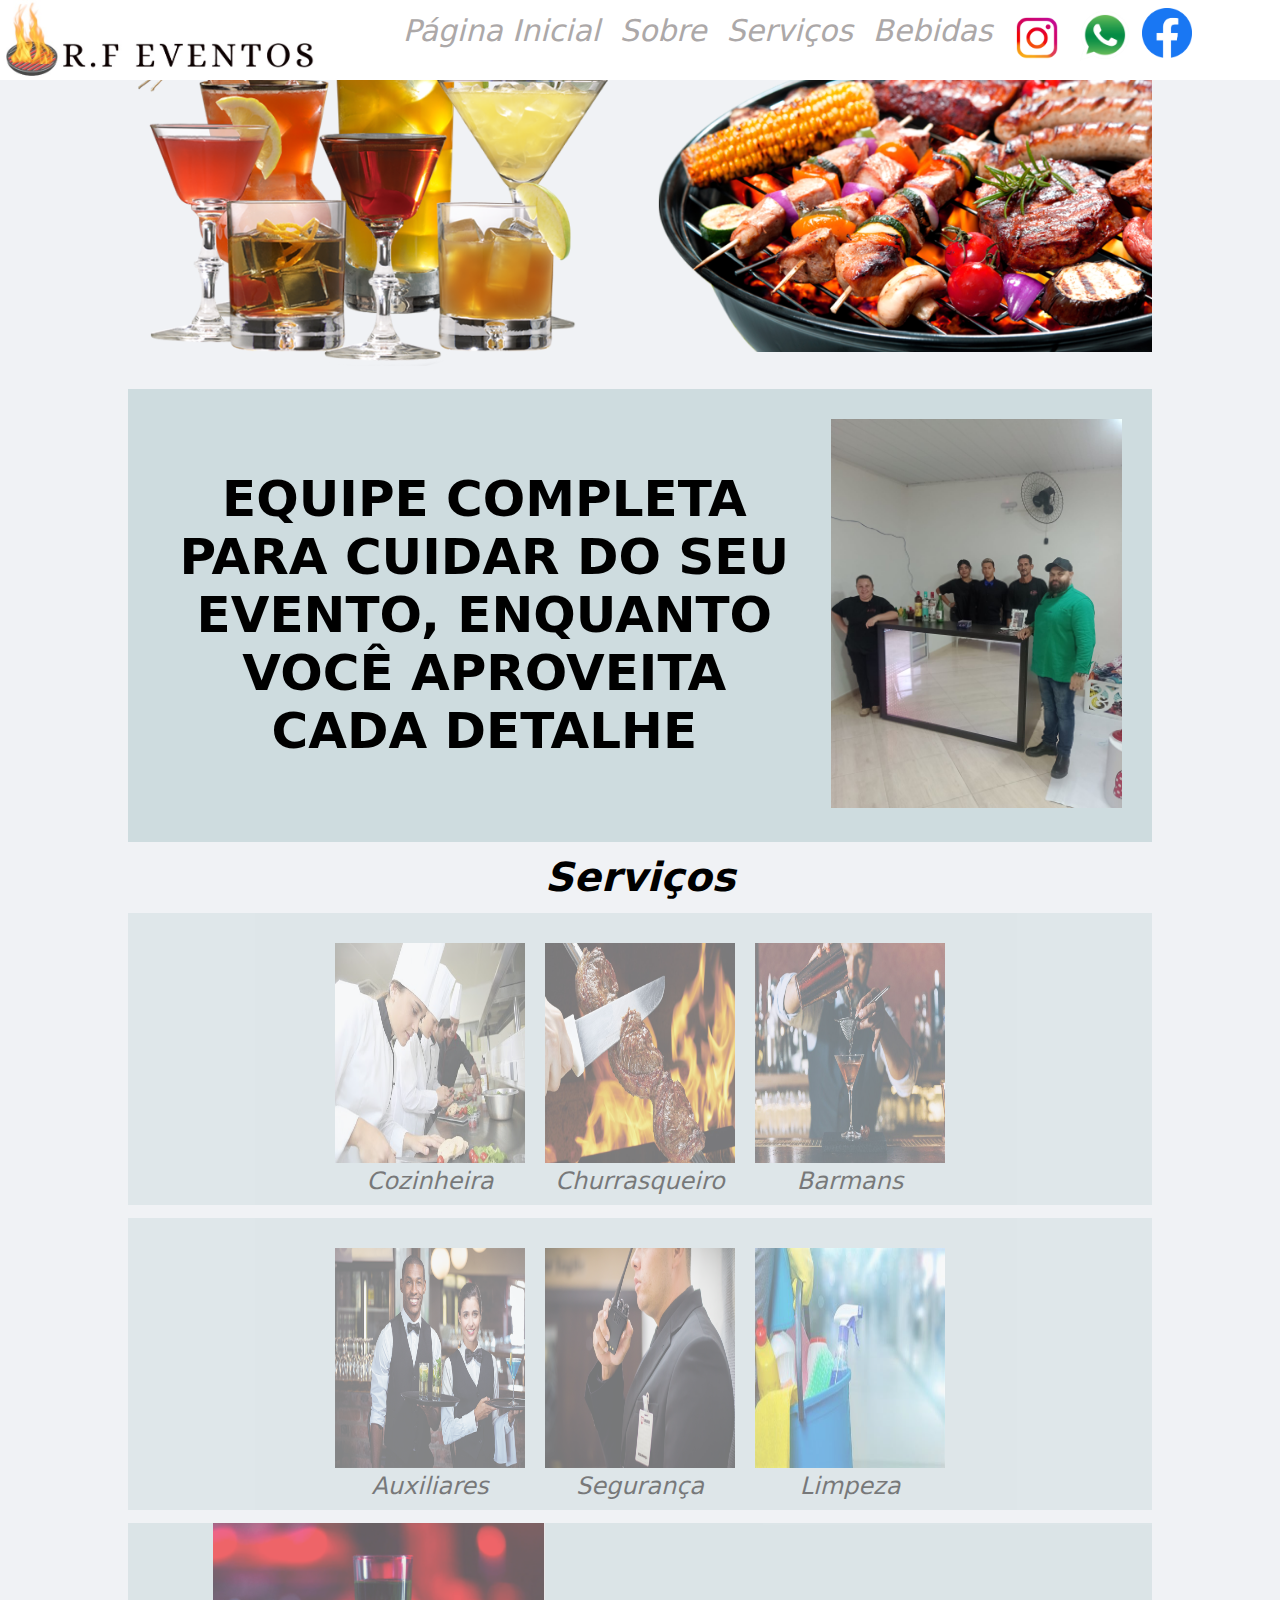
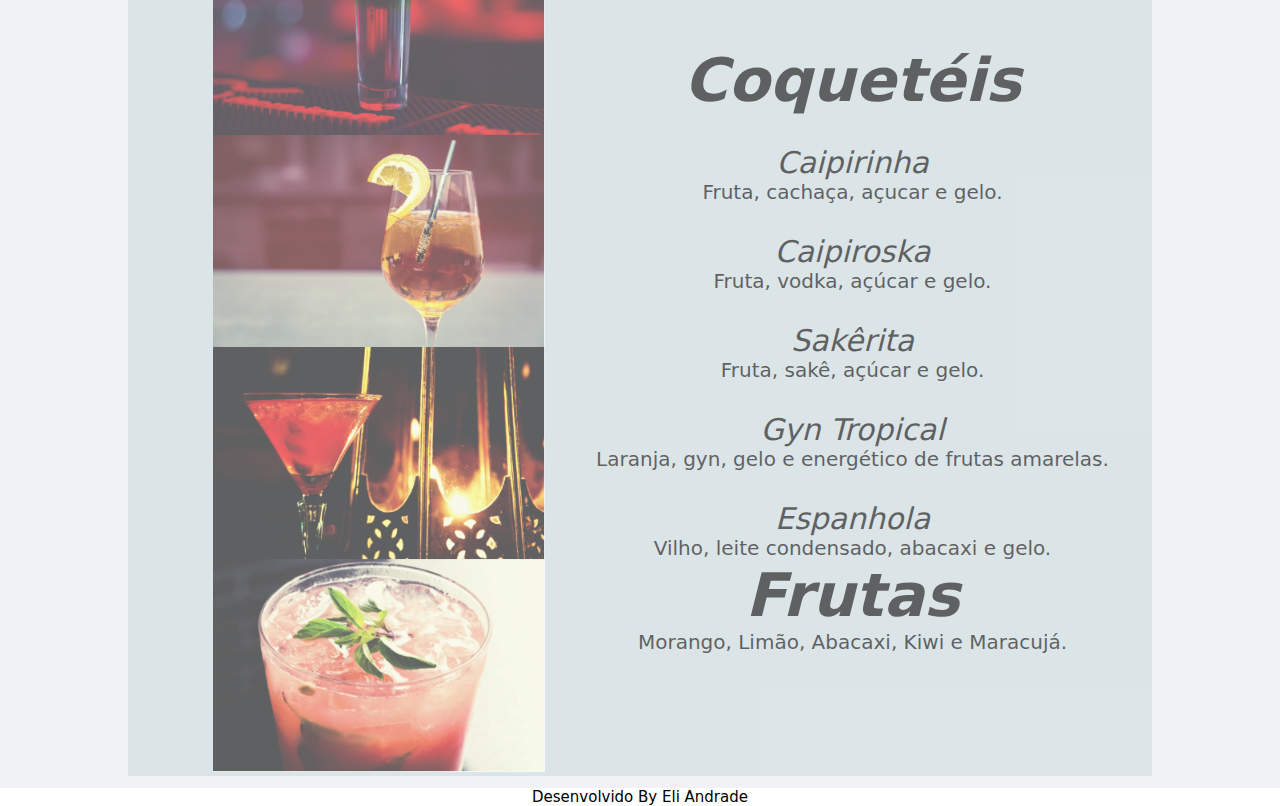
==== commit 860293fa: "Modificação CSS tamanho" ====
--- a/index.html
+++ b/index.html
@@ -17,7 +17,7 @@
         <img class="logo" src="assets/logo.rf.jpg" alt="">
 
         <nav class="header">
-            <div class="container-menu">
+            <div  class="container-menu">
                 <input type="checkbox">
                 <span></span>
                 <span></span>
@@ -31,7 +31,7 @@
 
                     <a href="https://api.whatsapp.com/send?phone=5515991683785&text=%20Olá,Gostaria de um Orçamento%20!"
                         id="redes"><img src="assets/logo-whatsapp.png" width="55px" alt="logo-whatsapp" id="redes"></a>
-                    <a href=""><img src="assets/facebook-13.png" width="40px" alt=""></a>
+                    <a href=""><img src="assets/facebook-13.png" width="50px" alt=""></a>
                 </ul>
             </div>
         </nav>
--- a/style.css
+++ b/style.css
@@ -12,6 +12,7 @@
     min-width: 90vw;
     min-height: 100vh;
     background-color: #f0f2f5;
+    
 }
 
 /*EFEITO DESCER ATE O ID*/
@@ -22,8 +23,12 @@
 
 /*ESTILIZAÇÃO DO TOPO */
 header {
+    position: fixed;
+    z-index: 1;
     background-color: #fff;
     display: flex;
+    width: 100%;
+   
 }
 
 .logo {
@@ -41,8 +46,8 @@
     width: 100%;
     gap: 10px;
     margin-right: 10px;
-}
-
+    
+}
 button {
     font-size: 30px;
     border-radius: 5px;
@@ -142,8 +147,14 @@
 }
 
 /*ESTILIZAÇÃO DOS TEXTOS DO CARDAPIO */
+.menu{
+    justify-content: baseline;
+    display: flex;
+    gap: 10px;
+}
 ul {
     list-style: none;
+    
 }
 
 li {
@@ -187,6 +198,7 @@
 }
 
 @media (max-width:1920px) {
+    /*CONTAINER DE SERVIÇOS */
     .container-class {
         display: flex;
         background-color: #cedcdf;
@@ -196,17 +208,66 @@
         width: 80%;
         margin: 1% auto;
         gap: 20px;
-        padding: 30px;
+        padding: 10px;
     }
 
     .img-services {
         margin-top: 20px;
-        height: 320px;
-        width: 250px;
+        height: 220px;
+        width: 190px;
         background-color: #cedcdf;
         text-align: center;
     }
-}
+    .tag-service {
+        width: 100%;
+        font-size: 40px;
+        text-align: center;
+    }
+/*IMAGEM DO CARDAPIO DE BEBIDAS */
+.img-drinks{
+    width: 80%;
+}
+/*ESTILIZAÇÃO DO CONTAINER CARDAPIO */
+.container-drinks {
+    display: flex;
+    background-color: #cedcdf;
+    justify-content: center;
+    align-items: center;
+    text-align: center;
+    width: 80%;
+    margin: 1% auto;
+    gap: 10px;
+    opacity: 0.6;
+}
+
+/*ESTILIZAÇÃO DOS TEXTOS DO CARDAPIO */
+.menu{
+    justify-content: baseline;
+    display: flex;
+    gap: 10px;
+}
+ul {
+    list-style: none;
+    
+}
+
+li {
+    margin-top: 30px;
+}
+
+.h1 {
+    font-size: 60px;
+}
+
+.h2 {
+    font-size: 30px;
+}
+
+.p {
+    font-size: 20px;
+}
+}
+
 
 
 @media (max-width:600px) {
